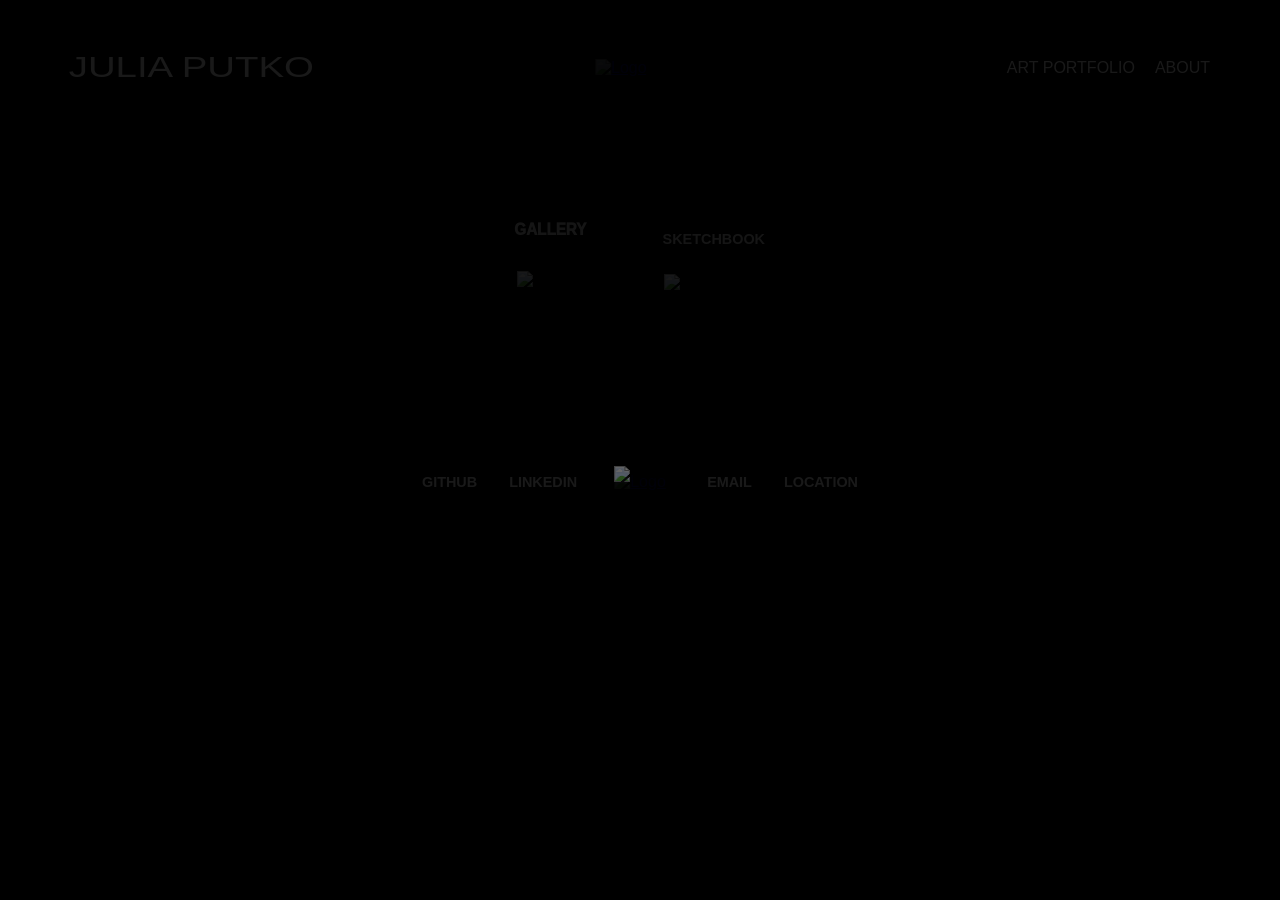
==== index.html @ faf4a8b6 "barebones of art portfolio web" ====
<!-- python3 -m http.server 8000 -->
<!DOCTYPE html>
<html lang="en">

<head>
  <meta charset="UTF-8" />
  <meta name="viewport" content="width=device-width, initial-scale=1.0" />
  <title>Julia Putko</title>
  <link rel="stylesheet" href="style.css" />
</head>


<body>
    <div class="loader-wrapper">
  <div class="loader">
    <div class="spinner"></div> 
       <img src="assets/spiral2.png" alt="Logo" class="spinner" />
  </div>
</div>
<div class = "scrollable-content">

<header id="header" class="top-header">
  <div class="header-content">

    <div class="name">JULIA PUTKO</div>
        <!-- Rotating Logo in the Center -->
    <div class="logo-container">

      <a href=#footer>
      <img src="assets/spiral2.png" alt="Logo" class="rotating-logo" />
      </a>
    </div>
   
    <nav class="navbar">
      <ul class="nav-links" >
        
          <li><a href="index.html" class="a-header">ART PORTFOLIO</a></li>
        <li><a href="about.html" class="a-header">ABOUT</a></li>
      </ul>
    </nav>
  </div>
</header>


 <div class="bodya">
  

    <div class="button-container">
  <a href="art/gallery.html" class="image-button">
     <p class ="art-text1">GALLERY</p>
    <img src="assets/IMG_7646.jpg" alt="Gallery">
   
  </a>

  <a href="art/sketchbook.html" class="image-button">
     <p class ="art-text2">SKETCHBOOK</p>
    <img src="assets/sketchbook.png" alt="Sketchbook">
   
  </a>
  </div>




 <!-- <section id="art-gallery">
  <div class="gallery">
    <div class="gallery-item">
      <img src="assets/Scanned Documents.jpg" alt="Artwork 1" />
    </div>
    <div class="gallery-item">
      <img src="assets/IMG_7646.jpg" alt="Artwork 2" />
    </div>
    <div class="gallery-item">
      <img src="assets/IMG_7647.jpg" alt="Artwork 3" />
    </div>
  Add more art items as needed -->
  <!-- </div>
</section> --> 




<footer id="footer" class="footer">

  
  <div class="footer-content">

      <!-- Rotating Logo in the Center -->
      <div class="logo-container-footer">
      <a href=#header>
      <img src="assets/spiral2.png" alt="Logo" class="rotating-logo" />
      </a>
      </div>

   
     <div class="footer-links-container-left">
        <a href="https://github.com/juliaputko" target="_blank" class="github">GITHUB</a>
        <a href="https://www.linkedin.com/in/julia-putko/" class="linkedin" target="_blank" >LINKEDIN</a>
      </div>

      <div class="footer-links-container-right">
        <a href="mailto:juliaputko@gmail.com?subject=Portfolio%20Inquiry&body=Hi%20there%2C%20I%20checked%20out%20your%20portfolio..." class="email" target="_blank">EMAIL</a>

        <a  href="https://www.google.com/maps/place/Vancouver/" target="_blank" class="location">LOCATION</a>

      </div>

    </div>
    </footer>

    </div>
      </div> 
       
<script src="js/scroll-sparkles.js"></script>
<script src="js/load.js"></script>
</body>
</html>
---- style.css ----
/* Base reset and typography */
.loader-wrapper {
  position: fixed;
  top: 0;
  left: 0;
  width: 100%;
  height: 100%;
  background-color: rgba(0, 0, 0, 0.9); /* Semi-transparent white background */
  display: flex;
  justify-content: center;
  align-items: center;
  z-index: 9999; /* Ensure it's on top of other content */
}

.loader {
  /* Style your loading animation or text */
  text-align: center;
}

.spinner {
  /* border: 4px solid #f3f3f3; 
  border-top: 4px solid #3498db; 
  border-radius: 50%;
  width: 40px;
  height: 40px;
  animation: spin 1s linear infinite;
  margin: 0 auto 10px;  */

  width: 50px;
  height: 50px;
  animation: spin 1.8s linear infinite;
  position: center;
  opacity: 0.40;
  z-index: -1000;
}


@keyframes spin {
  0% { transform: rotate(0deg); }
  100% { transform: rotate(360deg); }
}

* {
  margin: 0;
  padding: 0;
  box-sizing: border-box;
}
body {
  font-family: Arial,Helvetica,sans-serif;
  background-color: #ffffff;
  color: #000000;
  overflow-x:hidden;
  padding-top: 15vh;
}
html {
  scroll-behavior: smooth;
}


.sparkle-container {
  position: absolute;
  top: 0;
  left: 0;
  pointer-events: none;
  z-index: 1000;
}



/* Sparkle style */
.sparkle {
  position: absolute;
  pointer-events: none;
  width: 2px;
  height: 2px;
  background: radial-gradient(circle, #fff 0%, #ffd700 60%, transparent 80%);
  border-radius: 50%;
  animation: sparkle-flicker 1000ms ease forwards; 
  opacity: 0.8;
  z-index: 1000;
}

@keyframes sparkle-flicker {
  0% {
    transform: scale(1) rotate(0deg);
    opacity: 0.8;
  }
  100% {
    transform: scale(2) rotate(90deg);
    opacity: 0;
  }
}

/* @keyframes sparkle-flicker {
  0% {
    transform: scale(1) translate(0, 0);
    opacity: 1;
  }
  100% {
    transform: scale(0.5) translate(var(--x), var(--y));
    opacity: 0;
  }
} */

.a-header {
  color: #ffffff;
  text-decoration: none;
  transition: opacity 0.2s ease;
  
  
}
.a-header:hover {
  opacity: 0.75;
  filter: grayscale(30%);
}


.top-header {
  position: fixed;
  top: 0;
  left: 0;
  width: 100%;
  height: 15vh;
  background-color: #000;
  color: white;
  display: flex;
  align-items: center;
  justify-content: center;
  padding: 0 70px;
  z-index: 1000;
  transition: all 0.3s ease;
  box-sizing: border-box;
}

.top-header.scrolled {
  height: 8vh;
  background-color: rgba(0, 0, 0, 0.6);
  backdrop-filter: blur(10px);
  box-shadow: 0 4px 12px rgba(0, 0, 0, 0.3);
  backdrop-filter: blur(10px);
}



.header-content {
  width: 100%;
  max-width: 2000px;
  display: flex;
  align-items: center;
  justify-content: space-between;
  margin: 0 auto;   
}

/* Media query for tablets and smaller */
@media (max-width: 1024px) {
  .top-header {
    padding: 0 40px;
    height: 12vh;
  }
  
  .top-header.scrolled {
    height: 7vh;
  }
  
  .header-content {
    max-width: 90%;
    gap: 15px;
  }
  
  .a-header {
    font-size: 16px; /* slightly smaller text */
  }
}

/* Media query for mobile */
@media (max-width: 600px) {
  .top-header {
    padding: 0 20px;
    height: 10vh;
  }
  
  .top-header.scrolled {
    height: 8vh;
  }
  
  .header-content {
    max-width: 100%;
    gap: 10px;
    
    /* Keep flex horizontal but allow items to shrink */
    flex-wrap: nowrap;
    justify-content: space-between;
  }
  
  /* Make sure flex items shrink if needed */
  .header-content > * {
    flex-shrink: 1;    /* allow shrinking */
    min-width: 0;      /* prevent overflowing */
  }
  
  .a-header {
    font-size: 13px; /* smaller font */
  }
}



footer {
  text-align: center;
  padding: 30px;
  background-color: transparent;
  margin-top: 20px;
}




.footer {


  color: rgb(255, 255, 255);
  display: flex;
  align-items: center;
  justify-content: center;
  position: relative;
  top: 0;
  z-index: 1000;
  padding: 0 50px;
  

}

/* Flex container for logo + nav */
.footer-content {
  width: 100%;
  max-width: 900px;
  display: flex;
  align-items: center;
  justify-content: space-between;
   
}

/* Responsive tweaks */
@media (max-width: 768px) {
  .footer,
  .footer-content {
    padding: 0 20px;
    max-width: 100%;
  }

  .footer-content > * {
    flex-shrink: 1;  /* allow shrinking */
    min-width: 0;    /* prevent overflow */
  }
}


.a-link{
  color: #9b2e2e;
  text-decoration: none;
  
  
}
.a-link:hover {
  opacity: 0.5;
  filter: grayscale(20%);
}
.footer-content {
  display: flex;
  justify-content: space-between; /* space between left and right sections */
  align-items: center;
  padding: 2rem;
  flex-wrap: wrap;
  max-width: 500px; 
}

.footer-links-container-left,
.footer-links-container-right {
  display: flex;
  gap: 2rem; /* space between links inside each container */
}

/* Link Styles */
.github, .linkedin, .email, .location {
  font-size: 0.9em;
  font-weight: 700;
  color: #ffffff;
  text-decoration: none;
  transition: opacity 0.2s ease;
  text-shadow: 1px 1px 1px rgb(0, 0, 0);
  font-family: Arial,Helvetica,sans-serif;
}

.github:hover,
.linkedin:hover,
.email:hover,
.location:hover {
  opacity: 0.6;
  filter: grayscale(20%);
  
}


/* Centered rotating logo */
.logo-container-footer {
  position: absolute;
  left: 50%;
  transform: translateX(-50%);

}
.logo-container-footer:hover {
    opacity: 0.9;
    filter: grayscale(20%);
    }




/* Logo / Name */
.name{
  font-weight: 20;
  font-family: Arial,Helvetica,sans-serif;
  font-size: 1.2em; 
  transform: scale(2, 1.5);
  margin-left: 60px;
}

.nav-links {
  list-style: none;
  display: flex;
  gap: 20px;
}
.nav-links li a {
  color: rgb(255, 255, 255);
  font-weight: 500;
}

.section-resume {
  padding-top:30px;
  margin: 0 auto;
}

.hello {
  text-align: left;
  padding-top: 60px;
  max-width: 900px;
}

.bodye{
    background-image: url('assets/background.JPG');
    background-blend-mode: darken;
    background-color: rgba(0, 0, 0, 0.708);
    opacity: 1;
    color: #000000;
    font-weight: 100;
    font-family: Arial,Helvetica,sans-serif;
    width: 100%;
    
}




/* Header with centered rotating logo */
.header-content.with-logo {
  display: flex;
  align-items: center;
  justify-content: space-between;
  width: 100%;
  max-width: 900px;
  margin: auto;
  position: relative;
}

/* Nav links on left and right */
.nav-links.left,
.nav-links.right {
  display: flex;
  gap: 20px;
  list-style: none;
}

.nav-links li a {
  color: rgb(255, 255, 255);
  font-weight: 100;
  font-family: Arial,Helvetica,sans-serif;
   z-index: 1000;
}

/* Centered rotating logo */
.logo-container {
  position: absolute;
  left: 48.5%;
  transform: translateX(-50%);
  
}
.logo-container:hover {
    opacity: 0.9;
    filter: grayscale(20%);
    }


.rotating-logo {
  width: 50px;
  height: 50px;
  animation: spin 5s linear infinite;
  position: center;
  opacity: 0.40;
  z-index: -1000;
}


.scrollable-content {
  height: 300px; 
  width: 100vw; 
}

/* Spin animation */
@keyframes spin {
  from {
    transform: rotate(0deg);
  }
  to {
    transform: rotate(360deg);
  }
}

.bodyh {
  min-height: 100vh; 
  display: flex;
  flex-direction: column;
  justify-content: space-between;

  background-image: url('assets/background.JPG');
  background-size: cover;
  background-position: center;
  background-repeat: no-repeat;
  background-attachment: fixed;
  background-blend-mode: darken;
  background-color: rgba(0, 0, 0, 0.698);
  position: relative;
  /* filter: grayscale(100%); */
}



/* .bodyh{
    background-image: url('background.JPG');
    background-blend-mode: lighten;
    background-color: rgba(255, 255, 255, 0.326);
    opacity: 1;
    color: #000000;
    font-weight: 100;
    font-family: Arial,Helvetica,sans-serif;



} */

.decorative-overlay {
  position: absolute;
  top: 20x;           /* Adjust to taste */
  padding-left: 100px;
  left: 60px;  
  right: 50px;
  width: 100%;        
  height: 700px;
  opacity: 0.4;         /* Transparent for effect */
  z-index: 1;           /* Below content but above background */
  pointer-events: none; /* So it doesn't block interactions */
}

/* for index page -leave */
.content-wrapper {
  position: relative;

  max-width: 100%;
  margin: 0 auto;
  padding-bottom: 0px;
  margin-bottom: 0px;
  padding-top: 50px;
  text-align: center;
  z-index: 9;
}
.profile-pic {
  width: 350px;
  height: 350px;
  object-fit: cover;
  margin: 80px auto 5px auto;
  /* margin-top: 400px; */
  transform: translateY(0px);
  margin-bottom: 70px;
  border: 30px solid rgba(128, 92, 108, 0.192); /* thickness, style, color */
  z-index: 999;
 
  
}

/* for index page */
.text-container{

  padding-top: 30px;
  padding-bottom: 30px;
  text-align: left !important;
  opacity: 1;
  background-color: #000000;
}

.text-container p {
  color: rgb(255, 255, 255);
  margin-right: 20%;
  margin-left: 20%;
}

/* links at the bottom of the index page*/
.index-projects-grid {
  display: grid;
  grid-template-columns: repeat(2, 1fr);
   /* grid-template-columns: repeat(auto-fit, minmax(280px, 1fr)); */
  gap: 2rem;
  max-width: 800px;
  margin: 0 auto;
  padding-top: 50px;
    justify-content: center; 

}

.index-project {
  display: flex;
  flex-direction: column;
  align-items: flex-start;
  background-color: #00000052;
  padding-bottom: 20px;
  border-radius: 10px;
}


/* background colour?  */
.index-card {
    flex: 1 1 300px;
  /* max-width: 300px; */
   background-color: rgb(0, 0, 0);
  padding: 3rem;
  border-radius: 10px;

  transition: transform 0.2s ease;
}

.index-card:hover {
  transform: translateY(-4px);
}

.index-card img {
  width: auto;
  height:250px;
  border-radius: 8px;
  margin-bottom: 1rem;
}

.index--card h2 {

  font-size: 1.2rem;
  font-weight: bold;
  color: rgba(255, 255, 255, 0.755);



}

.index-card p {
  font-size: 0.rem;
  margin: 0;
  color: #ffffff;



}

.index-project a {
    text-decoration: none;
    color: #ffffff;
}


.index-title {
  margin: 0.5rem 0 0.2rem;
  font-size: 1.1rem;
  font-weight: bold;
  color: white;
  text-transform: uppercase;
}

/* end links */


.side-by-side-container-index {
  display: flex;
  gap: 100px;
  flex-wrap: wrap; /* stack on small screens */
  justify-content: center; /* center horizontally */
  margin: 20px 0;
}

.section-index {
  flex: 1 1 300px;
  max-width: 400px;
  background-image: url('assets/background.JPG');
  background-blend-mode: darken;
  background-color: rgba(0, 0, 0, 0.83);
  opacity: 1;
  color: #000000;
  padding: 30px;
  border-radius: 8px;
  text-align: center;
}

.section-index img {
  max-height: 250px;
  max-width: 350px;
  position: bottom;
  transition: opacity 0.3s ease;
}


.section-index:hover{
  opacity: 0.9;
}

.section-index h3 {
  color:white;
}


.resume-wrapper {
  padding-top: 40px; 
  margin-left: 20%;
  margin-right:20%;
  background-color: rgb(0, 0, 0);
}


.resume-block-outer {
  background-color: #000000ba;
  padding: 20px;
  border-radius: 6px;
  width: 100%;
  box-shadow: 0 2px 5px rgba(152, 38, 38, 0.05); 
  margin-top: 10px;
}


.resume-block {
  background-color: #ffffff;
  padding: 20px;
  border-radius: 6px;
   color:white;

  box-shadow: 0 2px 5px rgba(0, 0, 0, 0.05); 
  background-color: #000000; 
  opacity: 0.85;
  color: #000000; 
  padding: 20px; 
  margin-left: 10%;
  margin-right: 10%;
  margin-top: 10px;
  margin-bottom: 20px; 


}


.resume-block:hover {
  opacity: 0.78;
  filter: grayscale(20%);
}


#resume h2 {
  font-size: 1.2em;
  margin-bottom: 10px;
   color:white;
}

#resume h3 {
  font-size: 1.5em;
  margin-left: 110px;
   color:white;
}

#resume h4 {
  font-size: 1.2em;
  margin: 0px 0 0px;
   color:white;
}
#resume h5 {
  font-size: 1em;
  margin: 0px 0 0px;
  margin-left: 110px;
  margin-top: 10px;
   color:white;
}

#resume p {
  margin-bottom: 10px;
  color:white;
}

#resume ul 

#resume ul {
  padding-left: 20px;
   color:white;
}

#resume li {
  margin-bottom: 8px;
   color:white;
}

#resume a {
   color:white;
}



.btn {
  display: inline-block;
  padding: 10px 20px;
  background-color: #000000da; /* Teal green */
  color: rgb(255, 255, 255);
  text-decoration: none;
  border-radius: 5px;
  font-weight: bold;
  transition: background-color 0.3s ease;
  margin-top: 20px;
}

.btn:hover {
  background-color: #1717177b;
}



.project-h {
  display: inline-block;
  padding: 10px 20px;
  background-color: #000000da; /* Teal green */
  color: rgb(255, 255, 255);
  text-decoration: none;
  border-radius: 5px;
  font-weight: bold;
  
  margin-top: 20px;
  margin-bottom: 20px;
}

/* .btn:hover {
  background-color: #1717177b;
} */

.projects-grid {
  display: grid;
  grid-template-columns: repeat(3, 1fr);
   /* grid-template-columns: repeat(auto-fit, minmax(280px, 1fr)); */
  gap: 1.5rem;
  max-width: 1200px;
  margin: 0 auto;
  padding-top: 50px;
}

/* # projects grid */
.body-grid {
  margin: 0;
  /* font-family: 'Helvetica Neue', sans-serif; */
  background-color: #121212;
  color: white;
}

.pudding-grid {
  display: grid;
 
  gap: 2rem;
  padding: 2rem;
}

.pudding-project {
  display: flex;
  flex-direction: column;
  align-items: flex-start;
}

.pudding-meta {
  display: flex;
  justify-content: space-between;
  width: 100%;
  margin-bottom: 0.5rem;
  font-size: 0.8rem;
  color: #ffffff5d;
      justify-content: flex-end; /* This pushes content to the right */
}


.pudding-meta .date {
  text-transform: uppercase;
  color: rgba(255, 255, 255, 0.656);
  text-transform: uppercase;
  display: inline-block;

}

/* background colour?  */
.pudding-card {
  background-color: black;
  padding: 1rem;
  border-radius: 10px;
  color: rgb(255, 255, 255);
  width: 100%;
  height: 300px;
  transition: transform 0.2s ease;
}

.pudding-card:hover {
  transform: translateY(-4px);
}

.pudding-card img {
  width: 100%;
  height:250px;
  border-radius: 8px;
  margin-bottom: 1rem;
}

.pudding-card h2 {
  margin: 0.5rem 0 0.3rem;
  font-size: 1.2rem;
  font-weight: bold;
  color: rgba(255, 255, 255, 0.755);
  text-decoration: none;
}

.pudding-card p {
  font-size: 0.rem;
  margin: 0;
  color: #ffffff;
  color: white;
}

.pudding-project a {
    text-decoration: none;
}


.pudding-title {
  margin: 0.5rem 0 0.2rem;
  font-size: 1.1rem;
  font-weight: bold;
  color: white;
  text-transform: uppercase;
}

.pudding-description {
  margin: 0;
  font-size: 0.95rem;
  color: #ffffff;
}


.project-box {
  background-color: white;
  /* border: 1px solid #ddd; */
  border-radius: 10px;
  padding: 1.5rem;
  text-align: center;
  text-decoration: none;
  color: inherit;
  box-shadow: 0 2px 5px rgba(0, 0, 0, 0.05);
  /* transition: transform 0.2s, box-shadow 0.2s; */
  transition: background-color 0.6s;
}

.project-box:hover {
  /* transform: translateY(-5px);
  box-shadow: 0 4px 15px rgba(0, 0, 0, 0.1); */
  background-color: #ffffff7e;
}

.project-box h2 {
  margin-top: 0;
  margin-bottom: 0.5rem;
}

.project-box p {
  margin: 0;
  font-size: 0.9rem;
}


.sep-box {
  background-color: rgb(0, 0, 0);
  /* border: 1px solid #ddd; */
  border-radius: 10px;
  padding: 1.5rem;
  text-align: left !important;
  text-decoration: none;
  color: inherit;
  box-shadow: 0 2px 5px rgba(0, 0, 0, 0.05);
  /* transition: transform 0.2s, box-shadow 0.2s; */
  transition: background-color 0.6s;
  margin-top: 50px;
}

.sep-box p {
  margin-left:10%;
  margin-right: 10%;
  color: white;
}
.sep-box h2 {
  text-align: center;
  color: white;
}

.hover-container {
  position: relative;
  margin: 0 auto;
  display: block;
  width: 300px; /* or any fixed width */
  height: auto;
  overflow: hidden;
  border:1px solid #000000;
  margin-top:30px;
  margin-bottom:40px;
}

.hover-container img {
  width: 100%;
  display: block;
  transition: opacity 0.3s ease;
}

.hover-overlay {
  position: absolute;
  top: 0;
  left: 0;
  width: 100%;
  height: 100%;

  background-color: rgba(0, 0, 0, 0.644); /* transparent black */
  color: white;
  display: flex;
  justify-content: center;
  align-items: center;

  opacity: 0;
  transition: opacity 0.3s ease;
  font-size: 1.2em;

  text-transform: uppercase;
  cursor: pointer;
}

.hover-container:hover .hover-overlay {
  opacity: 1;
}


.bodya{
    background-image: url('assets/background.JPG');
    background-blend-mode: darken;
    background-color: rgba(1, 1, 1, 0.652);
    opacity: 1;
    color: #000000;
    font-weight: 100;
    font-family: Arial,Helvetica,sans-serif;
    width: 100%;
}

.art-grid {
  display: grid;
  grid-template-columns: repeat(2, 1fr);
  gap: 7rem;
  max-width: 500px;
  margin: 0 auto;
  margin-top: 50px;
}

.art-box {
  background-color: white;
  /* border: 1px solid #ddd; */
  border-radius: 10px;
  padding: 1.5rem;
  text-align: center;
  text-decoration: none;
  color: inherit;
  /* box-shadow: 0 2px 5px rgba(0, 0, 0, 0.05); */
  /* transition: transform 0.2s, box-shadow 0.2s; */
  /* transition: background-color 0.6s; */
}

.button-container {
  display: flex;
  justify-content: center;
  gap: 80px;
  padding-top: 80px;
  margin-bottom: 150px;
  width: 100%;
}


.image-button {
  text-align: center;
  text-decoration: none;
  color: black;
}

.image-button img {
  width: 400px;
  height: auto;
  transition: transform 0.3s ease;
}

/* Animation keyframes */
@keyframes wobble {
  0% { transform: rotate(0deg); }
  25% { transform: rotate(4deg); }
  50% { transform: rotate(-4deg); }
  75% { transform: rotate(2deg); }
  100% { transform: rotate(0deg); }
}

.image-button:hover img {
  animation: wobble 2s ease-in-out;
  opacity: 0.8;
  filter: grayscale(2%);
}

.art-text1 {
  font-size: 0.5rem;
  font-family: Arial,Helvetica,sans-serif;
  font-weight: 1000;
  transform: scale(1.9, 2);
    color: #ffffffd5;
   margin: 10px auto 0;
   margin-bottom: 37px;
}


.art-text2 {
  padding: 10px 0px 10px 0px;
  font-size: 0.5em;
  font-family: Arial,Helvetica,sans-serif;
  font-weight: 800;
  transform: scale(1.8, 1.9);
  margin-top: 20px;
  color: #ffffffd5;
  max-width: 100px;
  margin: 10px auto 0;
  margin-bottom: 20px;

  
}

.art-text1:hover,
.art-text2:hover {

  opacity: 0.75;
  filter: grayscale(30%);
}

.art-text3{
  font-size: 0.5rem;
  font-family: Arial,Helvetica,sans-serif;
  font-weight: 1000;
  transform: scale(1.9, 2);
    color: #ffffffd5;
   margin: 10px auto 0;
   padding-top: 20px;
   padding-bottom:20px;

}

.sketchbook-grid {
  display: grid;
  grid-template-columns: repeat(5, 1fr);
  gap: 4px; /* very minimal spacing */
  padding: 10px;
}

.sketchbook-grid img {
  width: 100%;
  height: 400px;
  display: block;
  cursor: pointer;
}

@media (max-width: 1000px) {
  .sketchbook-grid {
    grid-template-columns: repeat(3, 1fr);
  }
}

@media (max-width: 600px) {
  .sketchbook-grid {
    grid-template-columns: repeat(2, 1fr);
  }
}

.footsteps-icon{
  width: auto;
  height:300px;
  display:block;
}


.footsteps-icon:hover {
  opacity: 0.9;
  filter: grayscale(2%);
  color:#000
}

/* === Container for the image + hover overlay === */
.hover-container {
  position: relative;
  /* display:   inline-block; */
  display: center;
  cursor: pointer;
  width: 200px; 
  border-radius: 6px;
  overflow: hidden;
  box-shadow: 0 4px 8px rgba(0,0,0,0.2);
  transition: transform 0.3s ease;
}

.hover-container img {
  width: 100%;
  display: block;
  transition: transform 0.3s ease;
}

.hover-container:hover img {
  transform: scale(1.02);
}

/* === Overlay on hover === */
.hover-overlay {
  position: absolute;
  top: 0;
  left: 0;
  width: 100%;
  height: 100%;
  background: rgba(0, 0, 0, 0.55); /* darker on hover */
  display: flex;
  justify-content: center;
  align-items: center;
  opacity: 0;
  transition: opacity 0.3s ease;
}

.hover-container:hover .hover-overlay {
  opacity: 1;
}


.hover-overlay span {
  color: white;
  font-size: 15px;
  font-weight: bold;
  text-transform: uppercase;
  letter-spacing: 1px;
  pointer-events: none;
} 

.project-text {
  font-size: 1.2rem;
  font-family: Arial,Helvetica,sans-serif;
  font-weight: 1000;
  /* transform: scale(1.2, 1); */
  color: #000000;
  margin: 10px auto 0;
  margin-bottom: 0px;

}

.pdf-image {
  align-items: center;
}

.pdf-container{
  /* Optional: styles for the parent container */
  width: 80%; /* Example width */
  margin: 20px auto; /* Center the container itself */

  padding: 10px;
}

.pdf-container img {
  display: block; /* Make the image a block element */
  margin: 0 auto; /* Center the block element horizontally */
  max-width: 100%; /* Ensure it fits within the container */
  height: auto; /* Maintain aspect ratio */
}

.footsteps-text {
  font-size: 1.2rem;
  font-family: Arial,Helvetica,sans-serif;
  font-weight: 1000;
  /* transform: scale(1.2, 1); */
  color: #000000;
  margin: 10px auto 0;
  margin-bottom: 0px;
   text-decoration: none;

}

.footsteps-text:hover {
  opacity: 0.75;
  filter: grayscale(30%);
   text-decoration: none;
}


/* Basic body styling */
body {
  font-family: 'Segoe UI', Tahoma, Geneva, Verdana, sans-serif;
  background-color: #000000;
  display: flex;
  flex-direction: column;
  align-items: center;
  width: 100vw; 
  overflow-x: hidden;
  /* padding: 20px; */
}

h1 {
  margin-bottom: 30px;
  color: #333;
}

.art-text4{
  font-size: 0.5rem;
  font-family: Arial,Helvetica,sans-serif;
  font-weight: 1000;
  transform: scale(1.9, 2);
    color: #ffffffd5;

   padding-top: 15px;
   padding-bottom: 10px;


}


.gallery{
  padding-top: 10px;
  display: grid;
  grid-template-columns: repeat(3, 1fr); 
  gap: 5px;
}

.gallery-item {
  display: flex;
  align-items: center;
  justify-content: center;
  height: auto;
  width:100%;
  overflow: hidden;
}

.gallery img {
  max-width: 100%;
  max-height: 100%;
  object-fit: contain; 
  transition: filter 1s ease-out 1s;
}

.gallery-item:hover {

  filter: grayscale(30%);
  transition: filter 0.2s ease-in; /* fast fade in */

}


/* Optional: fade out by default */
@keyframes fadeIn {
  from {
    opacity: 1;
  }
  to {
    opacity: 0.2;
  }
}
@keyframes fadeOut {
  from {
    opacity: 1;
  }
  to {
    opacity: 0.2;
  }
}







/* --- stuff for box to open? Modal Styling --- */

/* The modal background (hidden by default) */
.modal {
  display: none; /* Hidden by default */
  position: fixed; /* Stay in place */
  z-index: 1000; /* Sit on top */
  left: 0;
  top: 0;
  width: 100%;
  height: 100%;
  overflow: auto; /* Enable scroll if needed */
  background-color: rgba(0,0,0,0.85); /* Black background with opacity */
  padding-top: 60px; /* Space at the top */
  display: none;
  position: fixed;
  z-index: 1000;
  left: 0;
  top: 0;
  width: 100%;
  height: 100%;
  overflow: auto;
  background-color: rgba(0,0,0,0.85);
  padding-top: 60px;
  cursor: pointer; /* Indicate it's clickable */
}


/* Modal Content */
.modal-content {
  position: relative; /* Needed for positioning the close button */
  margin: 5% auto; /* 5% from the top, centered horizontally */
  padding: 20px;
  width: 80%; /* Adjust width as needed */
  max-width: 800px; /* Maximum width */
  background-color: #fff; /* White background for the content */
  border-radius: 10px;
  text-align: center;
  box-shadow: 0 5px 15px rgba(0,0,0,0.5);
  position: relative;
  margin: 5% auto;
  padding: 20px;
  width: 80%;
  max-width: 800px;
  background-color: #fff;
  border-radius: 10px;
  text-align: center;
  box-shadow: 0 5px 15px rgba(0,0,0,0.5);
  cursor: default; /* Reset cursor for content */
}

.modal-content img {
  max-width: 100%;
  max-height: 70vh; /* Limit image height to 70% of viewport height */
  height: auto;
  display: block;
  margin: 0 auto; /* Center the image within the modal content */
}

/* The Close Button */
.close-button {
  position: absolute;
  top: 15px;
  right: 35px;
  color: #aaa;
  font-size: 40px;
  font-weight: bold;
  transition: 0.3s;
  text-decoration: none; /* Remove underline from close button */
}

.close-button:hover,
.close-button:focus {
  color: #333; /* Darker color on hover */
  text-decoration: none;
}

/* --- Show the modal when the target ID is present --- */
/* This is the core of the CSS-only lightbox */
#modal-image-1:target,
#modal-image-2:target,
#modal-image-3:target {
  display: block; /* Make the modal visible when its ID is in the URL hash */
}
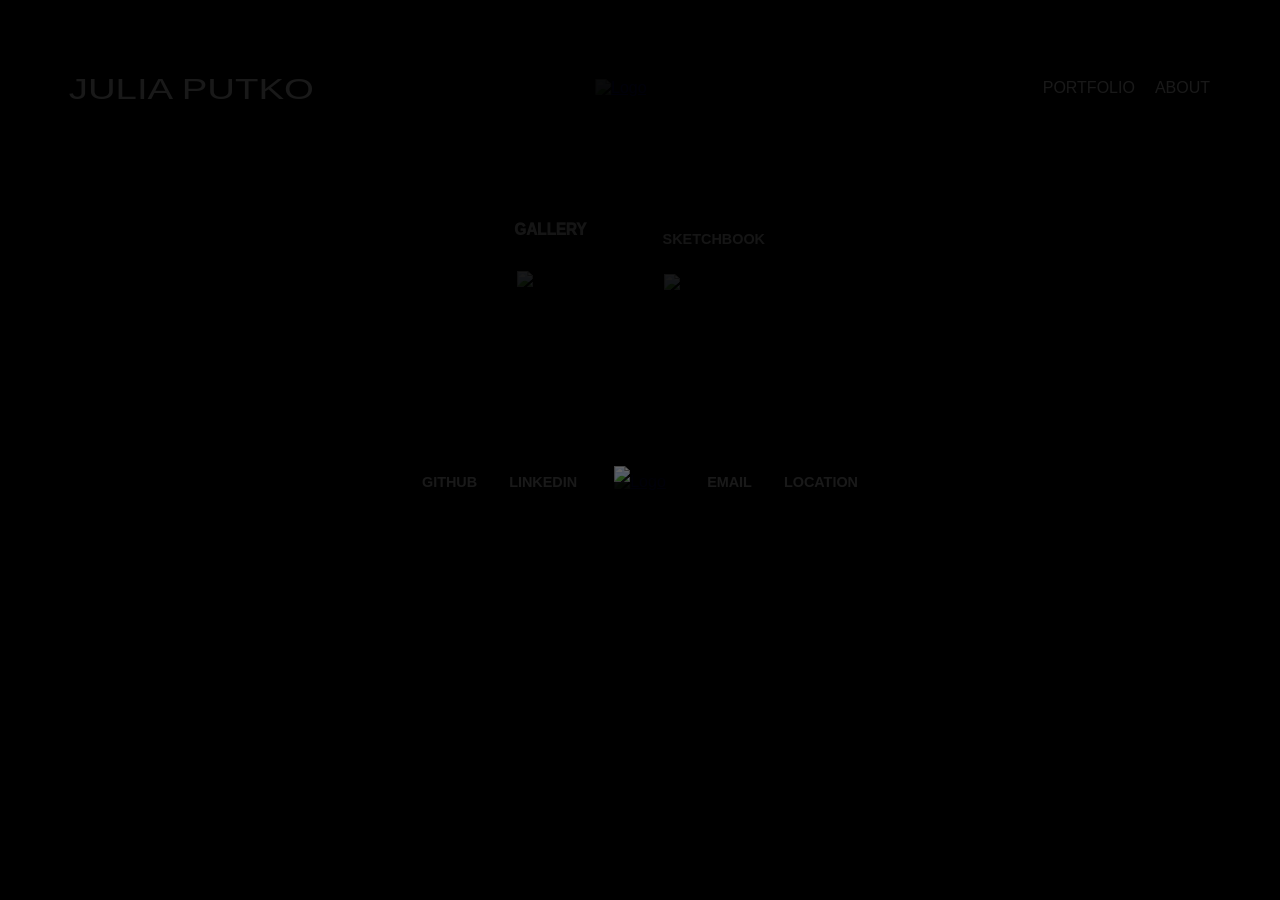
==== commit 61cb5c7a: "WIP" ====
--- a/index.html
+++ b/index.html
@@ -34,7 +34,7 @@
     <nav class="navbar">
       <ul class="nav-links" >
         
-          <li><a href="index.html" class="a-header">ART PORTFOLIO</a></li>
+          <li><a href="index.html" class="a-header">PORTFOLIO</a></li>
         <li><a href="about.html" class="a-header">ABOUT</a></li>
       </ul>
     </nav>
--- a/style.css
+++ b/style.css
@@ -118,11 +118,18 @@
 
 
 .top-header {
+   width: 100%;
+  background-color: #fff; /* Optional */
+  padding: 20px 0;
+
+  background-color: #000;
+  z-index: 1000;
+  box-sizing: border-box; 
   position: fixed;
   top: 0;
   left: 0;
   width: 100%;
-  height: 15vh;
+  height: 20vh;
   background-color: #000;
   color: white;
   display: flex;
@@ -143,12 +150,11 @@
 }
 
 
-
 .header-content {
   width: 100%;
   max-width: 2000px;
   display: flex;
-  align-items: center;
+ 
   justify-content: space-between;
   margin: 0 auto;   
 }
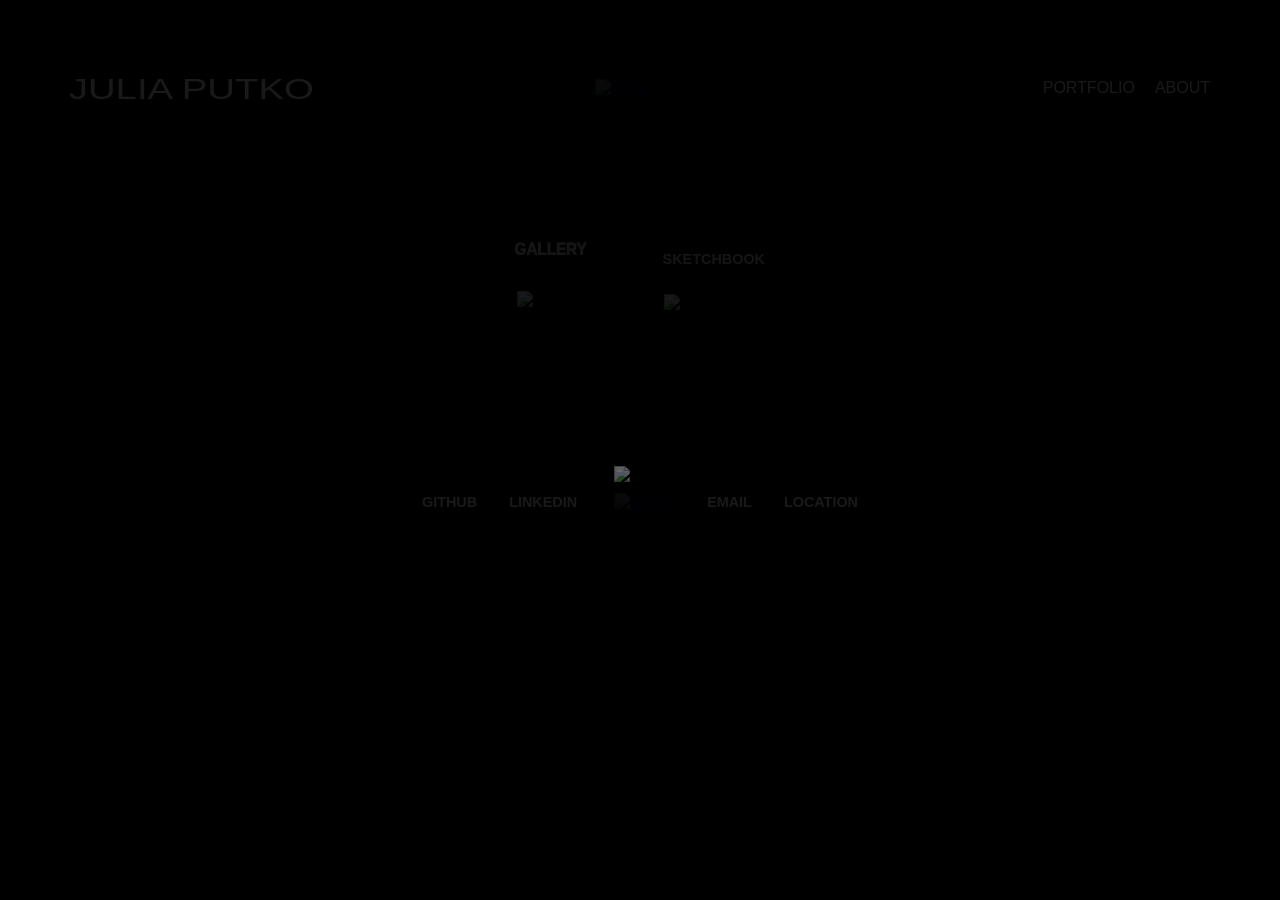
==== commit 7fcf9a6f: "changes?" ====
--- a/index.html
+++ b/index.html
@@ -43,7 +43,10 @@
 
 
  <div class="bodya">
-  
+
+  <div class="piece1">
+  <img src='Scan 3.png' style="width: 300px;">
+  </div>
 
     <div class="button-container">
   <a href="art/gallery.html" class="image-button">
--- a/style.css
+++ b/style.css
@@ -1397,3 +1397,13 @@
   display: block; /* Make the modal visible when its ID is in the URL hash */
 }
 
+
+
+.piece1 {
+  width: 10%;
+  height:auto;
+}
+
+.bodyp {
+display: grid; grid-template-columns: repeat(5, 1fr); gap: 10px;
+}
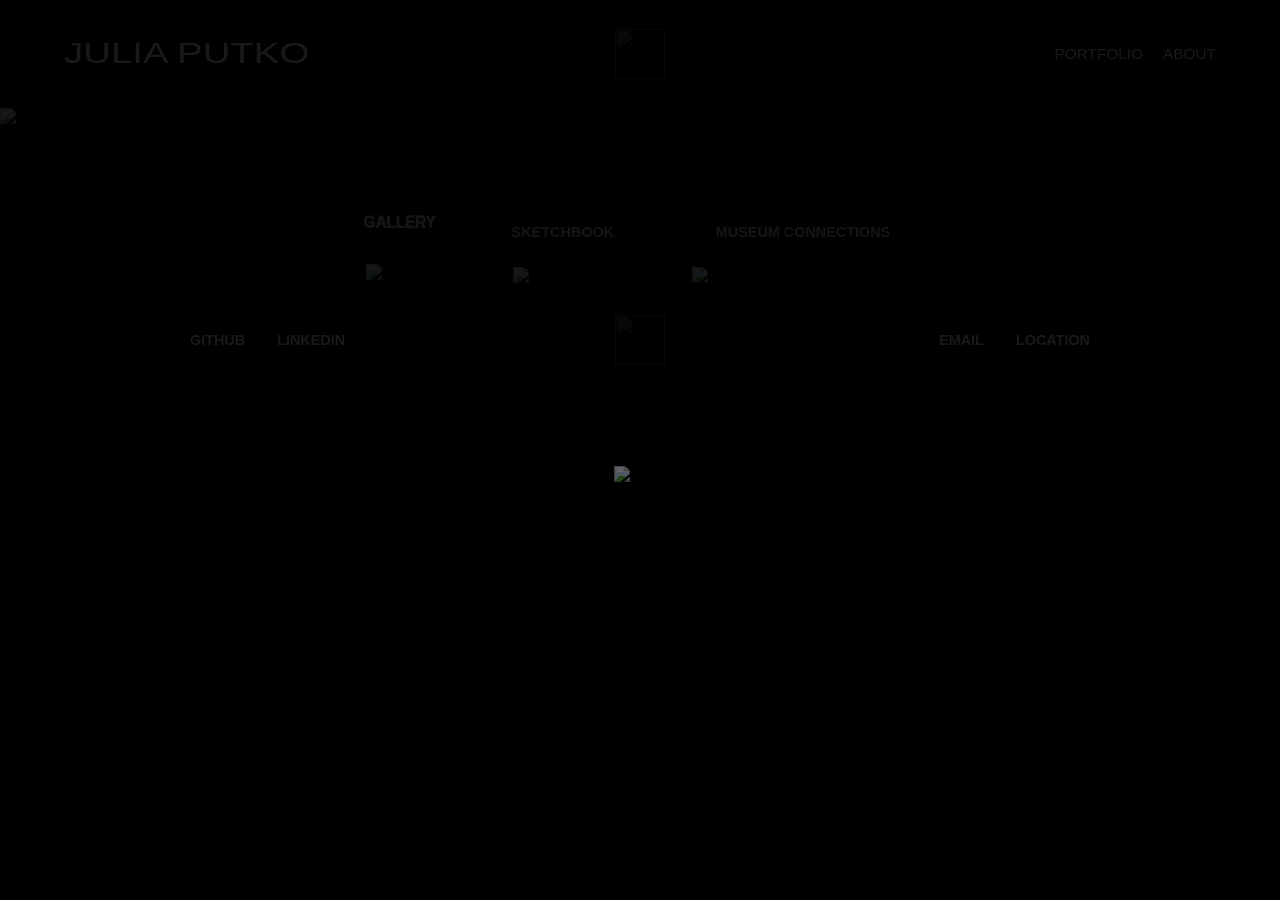
==== commit 43ed8430: "lightbox and other" ====
--- a/index.html
+++ b/index.html
@@ -19,27 +19,7 @@
 </div>
 <div class = "scrollable-content">
 
-<header id="header" class="top-header">
-  <div class="header-content">
-
-    <div class="name">JULIA PUTKO</div>
-        <!-- Rotating Logo in the Center -->
-    <div class="logo-container">
-
-      <a href=#footer>
-      <img src="assets/spiral2.png" alt="Logo" class="rotating-logo" />
-      </a>
-    </div>
-   
-    <nav class="navbar">
-      <ul class="nav-links" >
-        
-          <li><a href="index.html" class="a-header">PORTFOLIO</a></li>
-        <li><a href="about.html" class="a-header">ABOUT</a></li>
-      </ul>
-    </nav>
-  </div>
-</header>
+<site-header></site-header>
 
 
  <div class="bodya">
@@ -59,6 +39,11 @@
      <p class ="art-text2">SKETCHBOOK</p>
     <img src="assets/sketchbook.png" alt="Sketchbook">
    
+  </a>
+
+  <a href="art/museum-connections.html" class="image-button">
+    <p class="art-text2">MUSEUM CONNECTIONS</p>
+    <img src="assets/IMG_7647.jpg" alt="Museum Connections exhibit">
   </a>
   </div>
 
@@ -83,38 +68,13 @@
 
 
 
-<footer id="footer" class="footer">
-
-  
-  <div class="footer-content">
-
-      <!-- Rotating Logo in the Center -->
-      <div class="logo-container-footer">
-      <a href=#header>
-      <img src="assets/spiral2.png" alt="Logo" class="rotating-logo" />
-      </a>
-      </div>
-
-   
-     <div class="footer-links-container-left">
-        <a href="https://github.com/juliaputko" target="_blank" class="github">GITHUB</a>
-        <a href="https://www.linkedin.com/in/julia-putko/" class="linkedin" target="_blank" >LINKEDIN</a>
-      </div>
-
-      <div class="footer-links-container-right">
-        <a href="mailto:juliaputko@gmail.com?subject=Portfolio%20Inquiry&body=Hi%20there%2C%20I%20checked%20out%20your%20portfolio..." class="email" target="_blank">EMAIL</a>
-
-        <a  href="https://www.google.com/maps/place/Vancouver/" target="_blank" class="location">LOCATION</a>
-
-      </div>
-
-    </div>
-    </footer>
+<site-footer></site-footer>
 
     </div>
       </div> 
        
 <script src="js/scroll-sparkles.js"></script>
 <script src="js/load.js"></script>
+<script type="module" src="js/site-shell.js"></script>
 </body>
 </html>
--- a/style.css
+++ b/style.css
@@ -1,6 +1,9 @@
-
 
 /* Base reset and typography */
+:root {
+  --site-background-image: url('assets/background.JPG');
+}
+
 .loader-wrapper {
   position: fixed;
   top: 0;
@@ -52,7 +55,7 @@
   background-color: #ffffff;
   color: #000000;
   overflow-x:hidden;
-  padding-top: 15vh;
+  padding-top: 0;
 }
 html {
   scroll-behavior: smooth;
@@ -118,31 +121,23 @@
 
 
 .top-header {
-   width: 100%;
-  background-color: #fff; /* Optional */
-  padding: 20px 0;
-
-  background-color: #000;
-  z-index: 1000;
-  box-sizing: border-box; 
   position: fixed;
   top: 0;
-  left: 0;
-  width: 100%;
-  height: 20vh;
+  width: 100%;
+  height: clamp(88px, 12vh, 140px);
   background-color: #000;
   color: white;
   display: flex;
   align-items: center;
   justify-content: center;
-  padding: 0 70px;
+  padding: 0 clamp(20px, 5vw, 70px);
   z-index: 1000;
-  transition: all 0.3s ease;
+  transition: height 0.3s ease, background-color 0.3s ease;
   box-sizing: border-box;
 }
 
 .top-header.scrolled {
-  height: 8vh;
+  height: clamp(58px, 8vh, 80px);
   background-color: rgba(0, 0, 0, 0.6);
   backdrop-filter: blur(10px);
   box-shadow: 0 4px 12px rgba(0, 0, 0, 0.3);
@@ -153,10 +148,10 @@
 .header-content {
   width: 100%;
   max-width: 2000px;
-  display: flex;
- 
-  justify-content: space-between;
-  margin: 0 auto;   
+  display: grid;
+  grid-template-columns: minmax(0, 1fr) auto minmax(0, 1fr);
+  align-items: center;
+  margin: 0 auto;
 }
 
 /* Media query for tablets and smaller */
@@ -171,8 +166,7 @@
   }
   
   .header-content {
-    max-width: 90%;
-    gap: 15px;
+    max-width: 100%;
   }
   
   .a-header {
@@ -193,17 +187,6 @@
   
   .header-content {
     max-width: 100%;
-    gap: 10px;
-    
-    /* Keep flex horizontal but allow items to shrink */
-    flex-wrap: nowrap;
-    justify-content: space-between;
-  }
-  
-  /* Make sure flex items shrink if needed */
-  .header-content > * {
-    flex-shrink: 1;    /* allow shrinking */
-    min-width: 0;      /* prevent overflowing */
   }
   
   .a-header {
@@ -326,17 +309,27 @@
 
 /* Logo / Name */
 .name{
+  justify-self: start;
+  min-width: 0;
+  color: white;
   font-weight: 20;
   font-family: Arial,Helvetica,sans-serif;
-  font-size: 1.2em; 
+  font-size: 1.2em;
+  text-decoration: none;
   transform: scale(2, 1.5);
-  margin-left: 60px;
+  transform-origin: left center;
+  white-space: nowrap;
+}
+
+.navbar {
+  justify-self: end;
 }
 
 .nav-links {
   list-style: none;
   display: flex;
-  gap: 20px;
+  align-items: center;
+  gap: clamp(10px, 2vw, 20px);
 }
 .nav-links li a {
   color: rgb(255, 255, 255);
@@ -355,7 +348,7 @@
 }
 
 .bodye{
-    background-image: url('assets/background.JPG');
+    background-image: var(--site-background-image);
     background-blend-mode: darken;
     background-color: rgba(0, 0, 0, 0.708);
     opacity: 1;
@@ -397,15 +390,21 @@
 
 /* Centered rotating logo */
 .logo-container {
-  position: absolute;
-  left: 48.5%;
-  transform: translateX(-50%);
-  
+  position: static;
+  justify-self: center;
+  line-height: 0;
 }
 .logo-container:hover {
     opacity: 0.9;
     filter: grayscale(20%);
     }
+
+@media (max-width: 600px) {
+  .name {
+    font-size: 0.9em;
+    transform: scale(1.25, 1.15);
+  }
+}
 
 
 .rotating-logo {
@@ -419,8 +418,8 @@
 
 
 .scrollable-content {
-  height: 300px; 
-  width: 100vw; 
+  min-height: 100vh;
+  width: 100%;
 }
 
 /* Spin animation */
@@ -439,7 +438,7 @@
   flex-direction: column;
   justify-content: space-between;
 
-  background-image: url('assets/background.JPG');
+  background-image: var(--site-background-image);
   background-size: cover;
   background-position: center;
   background-repeat: no-repeat;
@@ -612,7 +611,7 @@
 .section-index {
   flex: 1 1 300px;
   max-width: 400px;
-  background-image: url('assets/background.JPG');
+  background-image: var(--site-background-image);
   background-blend-mode: darken;
   background-color: rgba(0, 0, 0, 0.83);
   opacity: 1;
@@ -972,7 +971,7 @@
 
 
 .bodya{
-    background-image: url('assets/background.JPG');
+    background-image: var(--site-background-image);
     background-blend-mode: darken;
     background-color: rgba(1, 1, 1, 0.652);
     opacity: 1;
@@ -1009,8 +1008,11 @@
   justify-content: center;
   gap: 80px;
   padding-top: 80px;
-  margin-bottom: 150px;
-  width: 100%;
+  margin-bottom: 0;
+  width: 100%;
+  flex-wrap: wrap;
+  padding-left: 24px;
+  padding-right: 24px;
 }
 
 
@@ -1022,8 +1024,20 @@
 
 .image-button img {
   width: 400px;
+  max-width: 100%;
   height: auto;
   transition: transform 0.3s ease;
+}
+
+@media (max-width: 600px) {
+  .button-container {
+    gap: 50px;
+    padding-top: 50px;
+  }
+
+  .image-button {
+    width: 100%;
+  }
 }
 
 /* Animation keyframes */
@@ -1100,6 +1114,121 @@
   cursor: pointer;
 }
 
+body.lightbox-open {
+  overflow: hidden;
+}
+
+.custom-lightbox[hidden] {
+  display: none;
+}
+
+.custom-lightbox {
+  position: fixed;
+  z-index: 5000;
+  inset: 0;
+  display: flex;
+  align-items: center;
+  justify-content: center;
+  background: rgba(0, 0, 0, 0.94);
+}
+
+.custom-lightbox figure {
+  position: relative;
+  z-index: 1;
+  max-width: 86vw;
+  margin: 0;
+  text-align: center;
+}
+
+.custom-lightbox img {
+  display: block;
+  max-width: 86vw;
+  max-height: 84vh;
+  border: 1px solid rgba(255, 255, 255, 0.2);
+  object-fit: contain;
+  box-shadow: 0 18px 55px rgba(0, 0, 0, 0.7);
+}
+
+.custom-lightbox figcaption {
+  margin-top: 12px;
+  color: rgba(255, 255, 255, 0.65);
+  font: 0.7rem Arial, Helvetica, sans-serif;
+  letter-spacing: 0.14em;
+}
+
+.custom-lightbox-close,
+.custom-lightbox-nav {
+  border: 0;
+  color: #fff;
+  cursor: pointer;
+}
+
+.custom-lightbox-close {
+  position: absolute;
+  z-index: 4;
+  top: clamp(12px, 2.5vw, 30px);
+  right: clamp(16px, 3vw, 38px);
+  width: 48px;
+  height: 48px;
+  background: transparent;
+  font: 300 2.6rem/1 Arial, Helvetica, sans-serif;
+  opacity: 0.72;
+}
+
+.custom-lightbox-close:hover,
+.custom-lightbox-close:focus-visible {
+  color: #d92447;
+  opacity: 1;
+}
+
+.custom-lightbox-nav {
+  position: absolute;
+  z-index: 3;
+  top: 0;
+  bottom: 0;
+  width: 35%;
+  background: transparent;
+  font: 300 clamp(3rem, 7vw, 6rem)/1 Georgia, serif;
+  opacity: 0.45;
+  transition: opacity 0.2s ease, background 0.2s ease;
+}
+
+.custom-lightbox-nav span {
+  position: absolute;
+  top: 50%;
+  transform: translateY(-50%);
+}
+
+.custom-lightbox-prev {
+  left: 0;
+  text-align: left;
+}
+
+.custom-lightbox-prev span {
+  left: clamp(15px, 4vw, 60px);
+}
+
+.custom-lightbox-next {
+  right: 0;
+  text-align: right;
+}
+
+.custom-lightbox-next span {
+  right: clamp(15px, 4vw, 60px);
+}
+
+.custom-lightbox-nav:hover,
+.custom-lightbox-nav:focus-visible {
+  background: linear-gradient(90deg, rgba(217, 36, 71, 0.13), transparent);
+  opacity: 1;
+  outline: none;
+}
+
+.custom-lightbox-next:hover,
+.custom-lightbox-next:focus-visible {
+  background: linear-gradient(-90deg, rgba(217, 36, 71, 0.13), transparent);
+}
+
 @media (max-width: 1000px) {
   .sketchbook-grid {
     grid-template-columns: repeat(3, 1fr);
@@ -1110,6 +1239,7 @@
   .sketchbook-grid {
     grid-template-columns: repeat(2, 1fr);
   }
+
 }
 
 .footsteps-icon{
